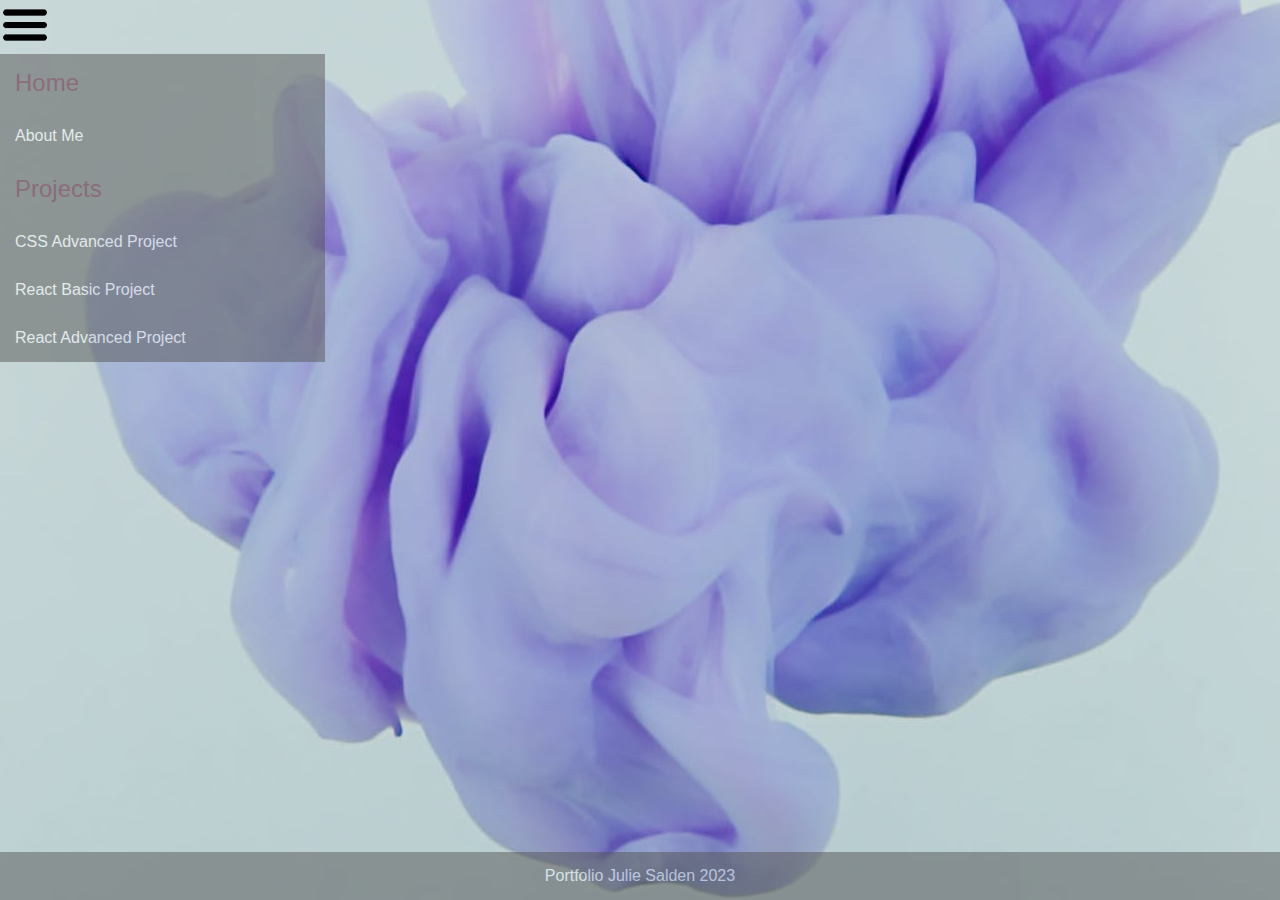
==== index.html @ f8a3d32b "first commit" ====
<!DOCTYPE html>
<html lang="en">
  <head>
    <meta charset="UTF-8" />
    <meta http-equiv="X-UA-Compatible" content="IE=edge" />
    <meta name="viewport" content="width=device-width, initial-scale=1.0" />
    <title>Portfolio Julie Salden</title>
    <link rel="stylesheet" href="style.css" />
  </head>
  <body>
    <header>
      <nav>
        <div id="nav-main">
          <img id="toggleMenu" src="hamburger_menu.png" />
          <ul id="projectMenu">
            <li id="projectsAndHome">
              <p>Home</p>
            </li>
            <li id="aboutMePage">
              <a href="pages/aboutMe.html"><p>About Me</p></a>
            </li>
            <li id="projectsAndHome">
              <p>Projects</p>
            </li>
            <li id="css">
              <a href="pages/cssAdvancedProject.html"
                ><p>CSS Advanced Project</p></a
              >
            </li>
            <li id="recipeChecker">
              <a href="pages/recipeChecker.html"><p>React Basic Project</p></a>
            </li>
            <li id="eventApp">
              <a href="pages/eventApp.html"><p>React Advanced Project</p></a>
            </li>
          </ul>
        </div>
      </nav>
    </header>

    <footer id="footer">
      <p>Portfolio Julie Salden 2023</p>
    </footer>

    <script defer src="script.js"></script>
  </body>
</html>
---- style.css ----
* {
  padding: 0px;
  margin: 0px;
}

body {
  background-image: url("images/background2.jpeg");
  background-position: center;
  background-repeat: no-repeat;
  background-attachment: fixed;
  min-width: 100%;
  min-height: 100vh;
  margin: 0;
}

p {
  font-family: Verdana, Geneva, Tahoma, sans-serif;
  padding-left: 10px;
  padding: 15px;
}

#toggleMenu {
  width: 50px;
  height: 50px;
  cursor: pointer;
}

#projectMenu {
  z-index: 0;
  width: 325px;
  display: flex;
  flex-direction: column;
  transform: translateX(-325px);
  transition: 0.45s ease-in-out;
  background-color: #555;
  opacity: 0.5;
}

#projectMenu:hover {
  z-index: 1;
}

#projectsAndHome {
  font-size: x-large;
  color: rgb(80, 3, 31);
}

ul {
  list-style-type: none;
}

a {
  text-decoration: none;
  color: white;
}

.julieSalden {
  height: 400px;
  width: 100%;
  display: flex;
  flex-direction: column;
  align-items: center;
  background-image: linear-gradient(
    to right,
    rgba(255, 0, 0, 0),
    rgb(148, 118, 201)
  );
  margin-bottom: 60px;
}
/* rgb(203, 124, 148) */

#img {
  height: 200px;
  width: 155px;
  border-radius: 20%;
  padding-right: 10px;
}

#aboutMe {
  text-align: center;
}

#logoLI {
  height: 20px;
  width: 74px;
}

#logoGH {
  height: 25px;
  width: 68px;
}

.projectPicContainer {
  display: flex;
  flex-direction: row;
  align-items: center;
}

.projectPic {
  border: 5px solid #555;
  height: 500px;
  width: 350px;
  margin-bottom: 10px;
  margin-left: 3px;
  margin-right: 3px;
}

.projectTextContainer {
  margin: auto;
  width: 50%;
  padding: 10px;
}

.projectText {
  text-align: center;
}

.projectDiv {
  display: flex;
  flex-direction: column;
  align-items: center;
  margin-bottom: 100px;
}

#footer {
  color: aliceblue;
  background-color: #555;
  opacity: 0.5;
  width: 100%;
  text-align: center;
  position: fixed;
  left: 0;
  bottom: 0;
}
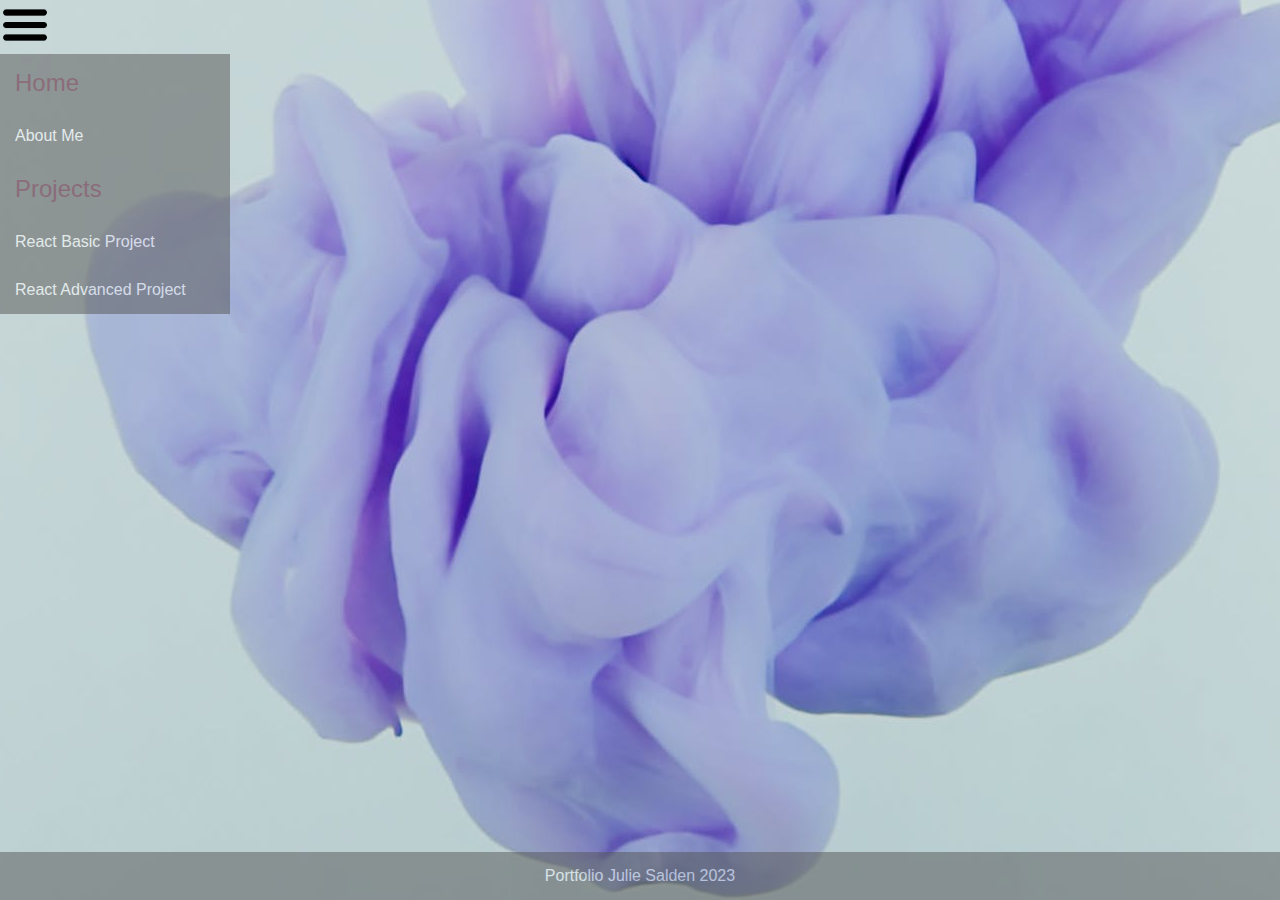
==== commit 11838a63: "changed links" ====
--- a/index.html
+++ b/index.html
@@ -22,11 +22,7 @@
             <li id="projectsAndHome">
               <p>Projects</p>
             </li>
-            <li id="css">
-              <a href="pages/cssAdvancedProject.html"
-                ><p>CSS Advanced Project</p></a
-              >
-            </li>
+
             <li id="recipeChecker">
               <a href="pages/recipeChecker.html"><p>React Basic Project</p></a>
             </li>
--- a/style.css
+++ b/style.css
@@ -14,7 +14,7 @@
 }
 
 p {
-  font-family: Verdana, Geneva, Tahoma, sans-serif;
+  font-family: "Gill Sans", sans-serif;
   padding-left: 10px;
   padding: 15px;
 }
@@ -27,10 +27,10 @@
 
 #projectMenu {
   z-index: 0;
-  width: 325px;
+  width: 230px;
   display: flex;
   flex-direction: column;
-  transform: translateX(-325px);
+  transform: translateX(-230px);
   transition: 0.45s ease-in-out;
   background-color: #555;
   opacity: 0.5;
@@ -96,6 +96,12 @@
   align-items: center;
 }
 
+@media screen and (max-width: 600px) {
+  .projectPicContainer {
+    flex-direction: column;
+  }
+}
+
 .projectPic {
   border: 5px solid #555;
   height: 500px;
@@ -132,3 +138,5 @@
   left: 0;
   bottom: 0;
 }
+
+/* lalal */
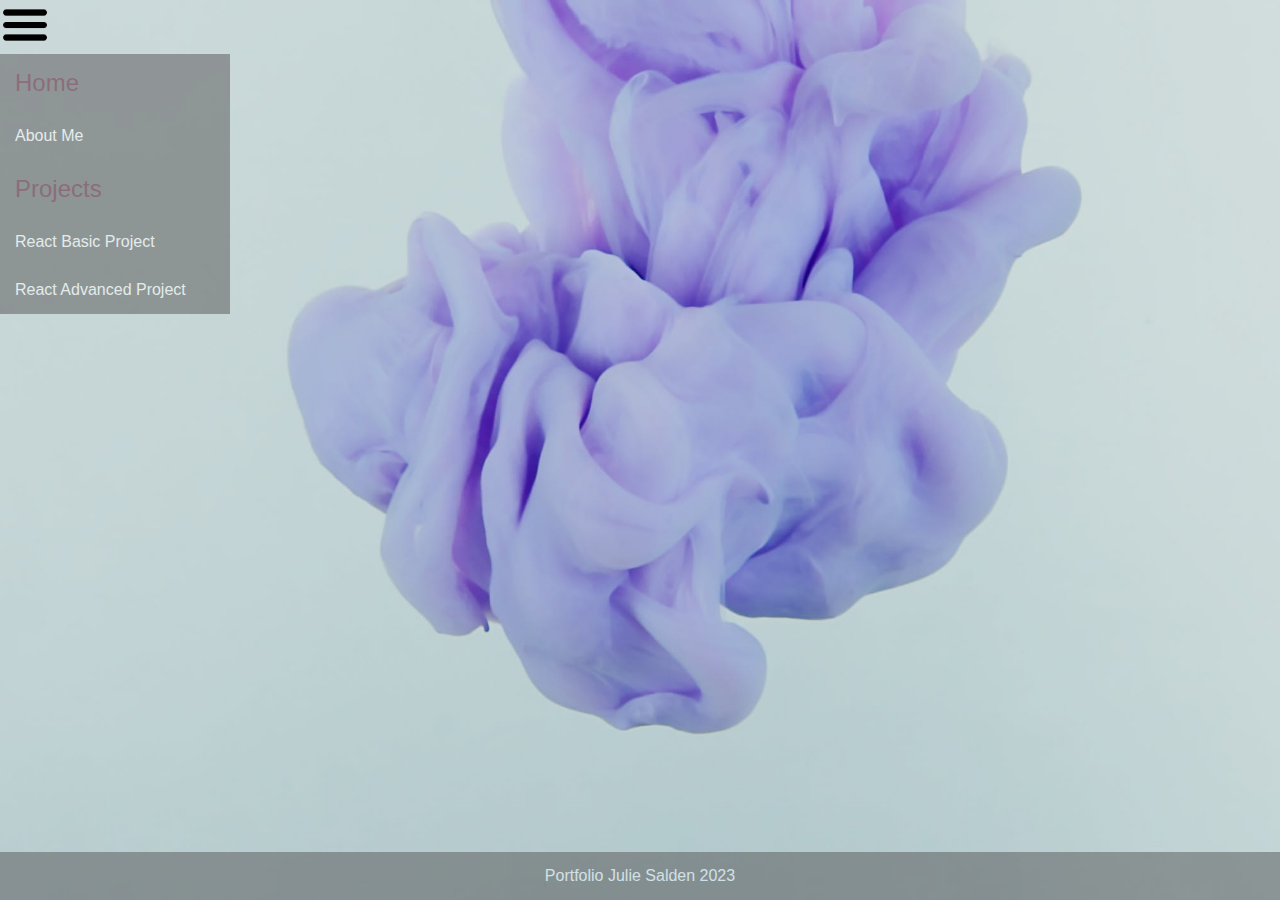
==== commit 778a6f2b: "added event url" ====
--- a/index.html
+++ b/index.html
@@ -8,36 +8,39 @@
     <link rel="stylesheet" href="style.css" />
   </head>
   <body>
-    <header>
-      <nav>
-        <div id="nav-main">
-          <img id="toggleMenu" src="hamburger_menu.png" />
-          <ul id="projectMenu">
-            <li id="projectsAndHome">
-              <p>Home</p>
-            </li>
-            <li id="aboutMePage">
-              <a href="pages/aboutMe.html"><p>About Me</p></a>
-            </li>
-            <li id="projectsAndHome">
-              <p>Projects</p>
-            </li>
+    <div class="bg">
+      <header>
+        <nav>
+          <div id="nav-main">
+            <img id="toggleMenu" src="hamburger_menu.png" />
+            <ul id="projectMenu">
+              <li id="projectsAndHome">
+                <p>Home</p>
+              </li>
+              <li id="aboutMePage">
+                <a href="pages/aboutMe.html"><p>About Me</p></a>
+              </li>
+              <li id="projectsAndHome">
+                <p>Projects</p>
+              </li>
 
-            <li id="recipeChecker">
-              <a href="pages/recipeChecker.html"><p>React Basic Project</p></a>
-            </li>
-            <li id="eventApp">
-              <a href="pages/eventApp.html"><p>React Advanced Project</p></a>
-            </li>
-          </ul>
-        </div>
-      </nav>
-    </header>
+              <li id="recipeChecker">
+                <a href="pages/recipeChecker.html"
+                  ><p>React Basic Project</p></a
+                >
+              </li>
+              <li id="eventApp">
+                <a href="pages/eventApp.html"><p>React Advanced Project</p></a>
+              </li>
+            </ul>
+          </div>
+        </nav>
+      </header>
 
-    <footer id="footer">
-      <p>Portfolio Julie Salden 2023</p>
-    </footer>
-
-    <script defer src="script.js"></script>
+      <footer id="footer">
+        <p>Portfolio Julie Salden 2023</p>
+      </footer>
+    </div>
   </body>
 </html>
+<script defer src="script.js"></script>
--- a/style.css
+++ b/style.css
@@ -4,10 +4,14 @@
 }
 
 body {
+  height: 100vh;
+}
+.bg {
   background-image: url("images/background2.jpeg");
   background-position: center;
   background-repeat: no-repeat;
   background-attachment: fixed;
+  background-size: cover;
   min-width: 100%;
   min-height: 100vh;
   margin: 0;
@@ -55,7 +59,7 @@
 }
 
 .julieSalden {
-  height: 400px;
+  height: 420px;
   width: 100%;
   display: flex;
   flex-direction: column;
@@ -65,9 +69,7 @@
     rgba(255, 0, 0, 0),
     rgb(148, 118, 201)
   );
-  margin-bottom: 60px;
 }
-/* rgb(203, 124, 148) */
 
 #img {
   height: 200px;
@@ -88,6 +90,7 @@
 #logoGH {
   height: 25px;
   width: 68px;
+  padding-bottom: 50px;
 }
 
 .projectPicContainer {
@@ -115,6 +118,7 @@
   margin: auto;
   width: 50%;
   padding: 10px;
+  margin-bottom: 100px;
 }
 
 .projectText {
@@ -139,4 +143,7 @@
   bottom: 0;
 }
 
+#empty {
+  height: 200px;
+}
 /* lalal */
